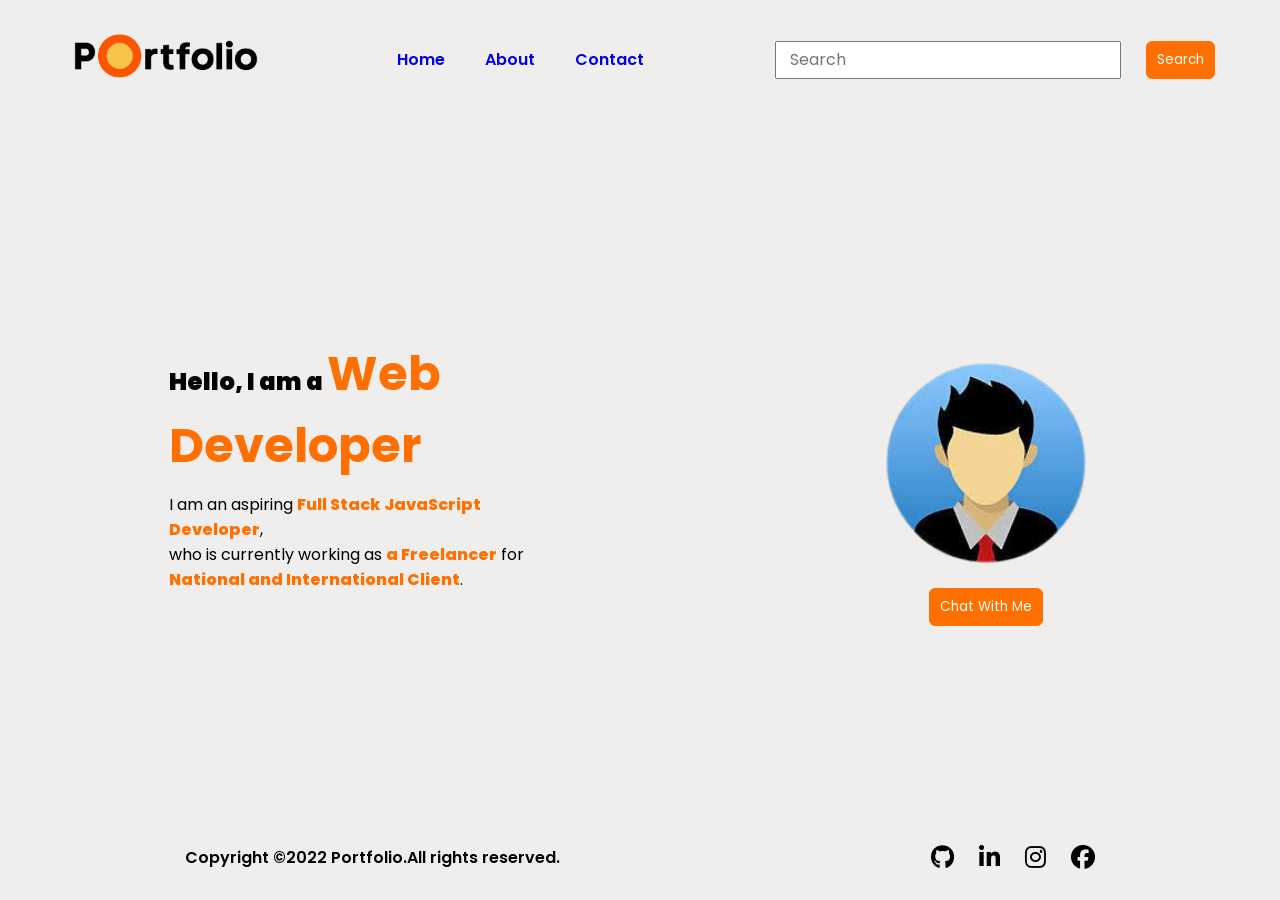
==== pw project/index.html @ d5728ee4 "Add files via upload" ====
<!DOCTYPE html>
<html lang="en">
<head>
    <meta charset="UTF-8">
    <meta http-equiv="X-UA-Compatible" content="IE=edge">
    <meta name="viewport" content="width=device-width, initial-scale=1.0">
    <!-- css link  -->
    <link rel="stylesheet" href="./style/style.css">
    <!-- Google Fonts CDN -->
    <link rel="preconnect" href="https://fonts.googleapis.com">
<link rel="preconnect" href="https://fonts.gstatic.com" crossorigin>
<link href="https://fonts.googleapis.com/css2?family=Poppins&display=swap" rel="stylesheet">
<!-- Icon CDN link   -->
<link rel="stylesheet" href="https://cdnjs.cloudflare.com/ajax/libs/font-awesome/6.3.0/css/all.min.css" integrity="sha512-SzlrxWUlpfuzQ+pcUCosxcglQRNAq/DZjVsC0lE40xsADsfeQoEypE+enwcOiGjk/bSuGGKHEyjSoQ1zVisanQ==" crossorigin="anonymous" referrerpolicy="no-referrer" />
<!-- <link rel="stylesheet" href="https://kit.fontawesome.com/b0490d2b54.css" crossorigin="anonymous"> -->
<title>Portfolio Website</title>
    
</head>
<body>
    <!-- Header section -->
    <header>
        <nav>

             <a href="#">
            <img src="./assests/logo.png " 
                   alt="Logo"></a>
                
              <ul>
                <li><a href="#">Home</a></li>
                <li><a href="#">About</a></li>
                <li><a href="#">Contact</a></li>
                
              </ul>
             <div class="search">   
              <input type="text" placeholder="Search" />
              <button>Search</button></div>
        </nav>
    </header>
    <!-- main section -->
    <main class="main-section">
        <div class="left-side">
           <h2> Hello, I am a <span>Web <br> Developer</span></h2>
           <p>I am an aspiring <span> Full Stack JavaScript <br> Developer</span>,<br> who is currently working as <span> a Freelancer</span> for <br> <span> National and International Client</span>.</p>
        </div>
        <div class="right-side">
            <img src="./assests/avator.png" alt="avator">
            <button class="button">Chat With Me</button>
        </div>




    </main>
    <!-- footer section -->
    <footer>
        <div class="footer-left-side">
            <p>
                Copyright &copy;2022 Portfolio.All rights reserved.
            </p>
        </div>
        <div class="footer-right-side">
        <ul>
            <li><a href="#"><i class="fa-brands fa-github fa-xl"></i></a></li>
            <li><a href="#"><i class="fa-brands fa-linkedin-in fa-xl"></i></a></li>
            <li><a href="#"><i class="fa-brands fa-instagram fa-xl"></i></a></li>
            <li><a href="#"><i class="fa-brands fa-facebook fa-xl"></i></a></li>
        </ul>
        </div>
    </footer>

</body>
</html>
---- pw project/style/style.css ----
*{
      margin: 0;
      padding: 0;
      box-sizing: border-box;
      font-family: 'Poppins', sans-serif;


}

body{
       background-color: #F0EEED;
        height: 100vh;
       width: 100vw;
       display: flex;
       flex-direction: column;
       justify-content: space-between;

}
 nav {
    display:flex;
    align-items: center;
    justify-content: space-around;
    

            
}
nav  a img{
     width: 200px;
     align-items: center;

}
nav ul {
     display: flex;
     align-content: center;
     justify-content: space-around;
     gap: 40px;
}
nav ul li{
            list-style-type: none
            ;
}

nav ul li a{
     text-decoration: none;
     font-weight: 600;
}
nav ul li a:hover{
     text-decoration: underline;
     
}
.search{
    display: flex;
    gap: 25px;
    justify-content:space-between;
}
input[type=text] {
        padding:3px 13px;
        
        border-radius: 1px solid #000000 ;
        color:#808081;
        font-weight: 400;
        font-size: medium;
        
}
button{
         /* background-color: #3CBC8D; */
         background-color: #FF7000;
         padding: 8px 10px;
         border-radius: 6px;
         cursor: pointer
        ;
        color:#ffffff;
        border: 1px solid #FF7000;
        font-weight: 400;
        width: fit-content;
}
button:hover{
                  background-color:#008000;
                  border: 1px solid #008000;
                  
}

.main-section {
     display: flex;
     justify-content: space-around;


}
.left-side {
          justify-content: right;
          /* width: 320px ; */



            
}
.left-side h2{
            font-weight: 900;
            
}
.left-side h2 span{
     color: #FF7000;
     font-size: 3rem;
     font-weight:bold;
     /* background-color: #5D3891; */
     /* margin-bottom: 40px; */
     

     
}

.left-side p{
      margin-top: 10px;
}
.left-side p span{
              font-size: 1rem;
              color: #FF7000;
              font-weight: 800;
}

.right-side {
               display: flex;
               flex-direction: column;
          align-items: center;


}

.right-side img{
      width: 250px;
      

}
footer{
      display: flex;
      justify-content: space-around;
      align-items: center;
      margin-bottom: 30px;

}

.footer-left-side p{
        font-size: 1rem;
        font-weight: 600;
        

}
.footer-right-side ul{
      display: flex;
      justify-content: space-between;
gap: 25px;
}
.footer-right-side ul li{
      list-style-type: none;
}
.footer-right-side ul li a {
      text-decoration: none;

}
.footer-right-side ul li a i {
     color: #000000;
     width: ;

}
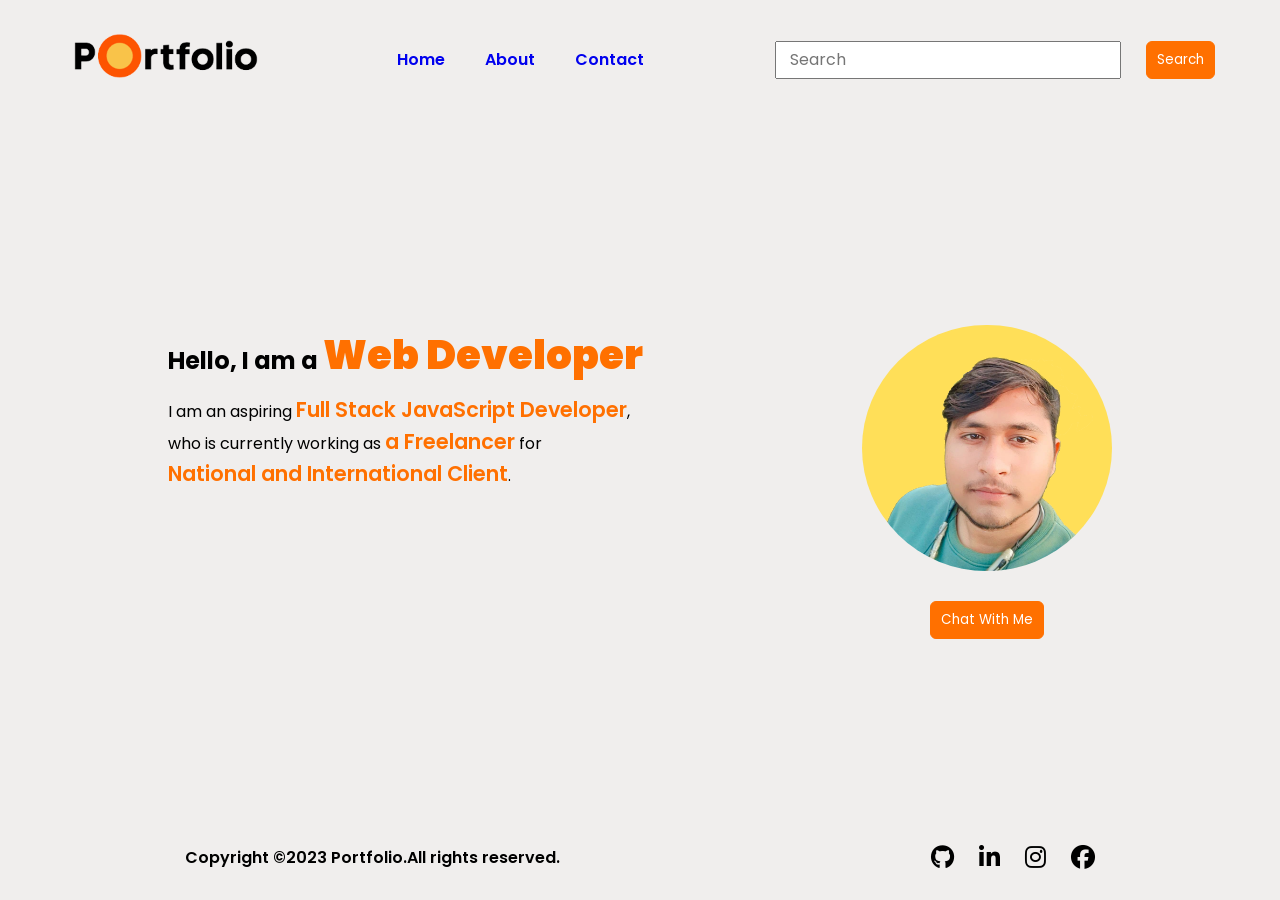
==== commit fc40d681: "Add files via upload" ====
--- a/pw project/index.html
+++ b/pw project/index.html
@@ -39,11 +39,11 @@
     <!-- main section -->
     <main class="main-section">
         <div class="left-side">
-           <h2> Hello, I am a <span>Web <br> Developer</span></h2>
-           <p>I am an aspiring <span> Full Stack JavaScript <br> Developer</span>,<br> who is currently working as <span> a Freelancer</span> for <br> <span> National and International Client</span>.</p>
+           <h2> Hello, I am a <span>Web  Developer</span></h2>
+           <p>I am an aspiring <span> Full Stack JavaScript  Developer</span>,<br> who is currently working as <span> a Freelancer</span> for <br> <span> National and International Client</span>.</p>
         </div>
         <div class="right-side">
-            <img src="./assests/avator.png" alt="avator">
+            <img src="./assests/avato1.png" alt="avator">
             <button class="button">Chat With Me</button>
         </div>
 
@@ -55,13 +55,14 @@
     <footer>
         <div class="footer-left-side">
             <p>
-                Copyright &copy;2022 Portfolio.All rights reserved.
+                Copyright &copy;2023 Portfolio.All rights reserved.
             </p>
         </div>
         <div class="footer-right-side">
         <ul>
-            <li><a href="#"><i class="fa-brands fa-github fa-xl"></i></a></li>
-            <li><a href="#"><i class="fa-brands fa-linkedin-in fa-xl"></i></a></li>
+            <li><a href="https://github.com/skverma15899" target="_blank"><i class="fa-brands fa-github fa-xl"></i></a></li>
+            <li><a href="https://www.linkedin.com/in/satendrakumar2024/" target="_blank
+                "><i class="fa-brands fa-linkedin-in fa-xl"></i></a></li>
             <li><a href="#"><i class="fa-brands fa-instagram fa-xl"></i></a></li>
             <li><a href="#"><i class="fa-brands fa-facebook fa-xl"></i></a></li>
         </ul>
--- a/pw project/style/style.css
+++ b/pw project/style/style.css
@@ -46,6 +46,7 @@
 }
 nav ul li a:hover{
      text-decoration: underline;
+     color:black;
      
 }
 .search{
@@ -63,7 +64,7 @@
         
 }
 button{
-         /* background-color: #3CBC8D; */
+         
          background-color: #FF7000;
          padding: 8px 10px;
          border-radius: 6px;
@@ -77,45 +78,46 @@
 button:hover{
                   background-color:#008000;
                   border: 1px solid #008000;
+
                   
 }
 
 .main-section {
      display: flex;
-     justify-content: space-around;
+     justify-content:space-evenly;
+     gap: 50px;
 
 
 }
 .left-side {
-          justify-content: right;
-          /* width: 320px ; */
+          justify-content:center ;
+          
 
 
 
             
 }
 .left-side h2{
-            font-weight: 900;
+            font-weight: 700;
             
 }
 .left-side h2 span{
      color: #FF7000;
-     font-size: 3rem;
-     font-weight:bold;
-     /* background-color: #5D3891; */
-     /* margin-bottom: 40px; */
+     font-size: 2.5rem;
+     font-weight:900;
      
 
      
 }
 
 .left-side p{
+     line-height: 30px;
       margin-top: 10px;
 }
 .left-side p span{
-              font-size: 1rem;
+              font-size: 1.3rem;
               color: #FF7000;
-              font-weight: 800;
+              font-weight: 600;
 }
 
 .right-side {
@@ -128,6 +130,9 @@
 
 .right-side img{
       width: 250px;
+      border-radius: 50%;
+      margin-bottom: 30px;
+     
       
 
 }
@@ -159,7 +164,60 @@
 }
 .footer-right-side ul li a i {
      color: #000000;
-     width: ;
-
-}
-
+     
+
+}
+@media (max-width: 480px) {
+    
+     nav {
+          display:flex;
+          flex-direction: column;
+          align-items: center;
+          justify-content: space-around;
+          
+      
+                  
+      }
+      nav  a img{
+          width: 250px;
+          align-items: center;
+     
+     }
+     input[type=text] {
+          
+          margin-top: 15px;
+          
+  }
+  button{
+           
+          margin-top: 15px;
+       
+          
+
+  }
+  .main-section{
+      display: flex;
+      flex-direction: column;
+      justify-content: center;
+      align-items: center;
+  }
+  .left-side{
+      margin: 0 10%;
+      
+  }
+
+  .left-side h2{
+      width: 80%;
+  }
+
+
+  footer{
+      flex-direction: column;
+      margin-top: 20px;
+  }
+
+  .footer-left-side{
+
+     margin-bottom: 20px;
+ }
+     }
